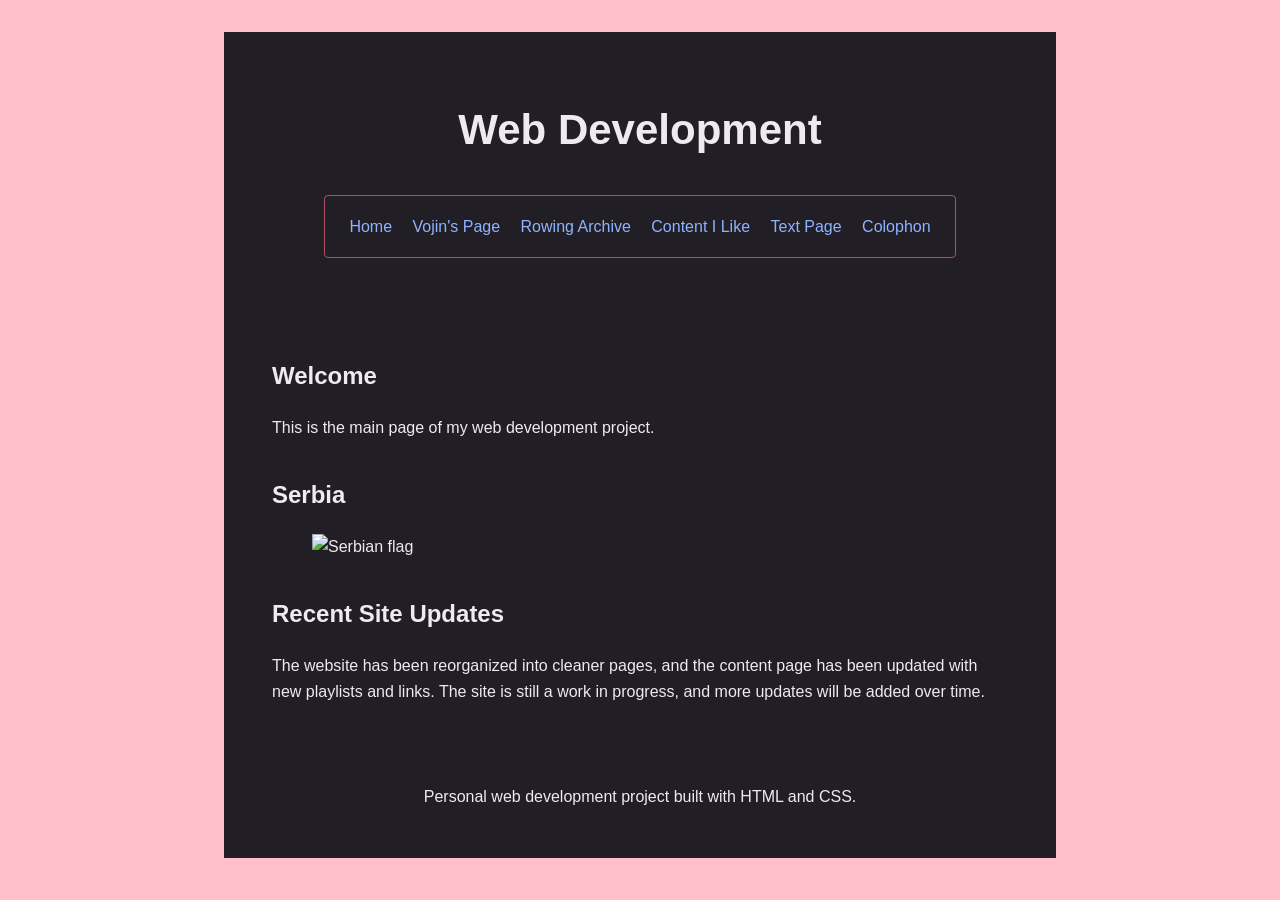
==== index.html @ 832d80cf "Finalized update" ====
<!DOCTYPE html>
<html lang="en">
<head>
    <meta charset="UTF-8">
    <meta name="viewport" content="width=device-width, initial-scale=1.0">
    <meta name="description" content="A personal web development project">
    <title>Web Development</title>
    <link rel="stylesheet" href="style.css">
</head>
<body>
    <header class="site-header">
        <h1>Web Development</h1>
        <nav class="site-nav" aria-label="Main navigation">
            <a class="current" href="index.html">Home</a>
            <a href="vojin.html">Vojin's Page</a>
            <a href="rowingsenioryear.html">Rowing Archive</a>
            <a href="content.html">Content I Like</a>
            <a href="index.txt">Text Page</a>
            <a href="static/s/colophon.txt">Colophon</a>
        </nav>
    </header>

    <main>
        <section class="intro-card">
            <h2>Welcome</h2>
            <p>
                This is the main page of my web development project. 
            </p>
        </section>

        <section aria-labelledby="photo-heading">
            <h2 id="photo-heading">Serbia</h2>
            <figure class="image-frame">
                <img src="static/images/serbia.png" alt="Serbian flag " width="600">

            </figure>
        </section>

       
        <section aria-labelledby="updates-heading">
            <h2 id="updates-heading">Recent Site Updates</h2>
            <p>
                The website has been reorganized into cleaner pages, and the content page has been updated with new playlists and links. The site is still a work in progress, and more updates will be added over time.
            </p>
        </section>
    </main>

    <footer>
        <p>Personal web development project built with HTML and CSS.</p>
    </footer>
</body>
</html>
---- style.css ----
:root {
    --FG: #f0e9ef;
    --BG: #211f25;
    --BORDER: #b34f61;
    --LINK: #8eb3ff;
    --WL: 1px;
    --PAGE_WIDTH: 800px;

    --BIG: 4rem;
    --MED: 2rem;
    --SML: 1rem;
    --QRT: 0.25rem;
    --TNY: 0.125rem;
}

html {
    background: pink;
}

html.rowing-site {
    background: var(--BG);
}

body {
    font-family: Arial, Helvetica, sans-serif;
    background-color: var(--BG);
    color: var(--FG);

    max-width: var(--PAGE_WIDTH);
    margin: var(--MED) auto;
    padding: var(--SML);

    line-height: 1.6;
    border: 0;
}

header {
    border: 0;
    display: flex;
    flex-direction: column;
    justify-content: center;
    align-items: center;
    padding: var(--MED);
}

header h1 {
    font-size: 42px;
    border: 0;
    margin-top: 0;
    margin-bottom: var(--SML);
    padding: var(--SML);
}

nav {
    border: 1px solid var(--BORDER);
    border-radius: var(--QRT);
    padding: var(--SML);
    text-align: center;
}

nav a {
    margin: 0 var(--QRT);
    border: 0;
}

main {
    border: 0;
    padding: var(--MED);
}

footer {
    border: 0;
    padding: var(--SML);
    text-align: center;
}

h2 {
    margin-top: 35px;
}

a {
    color: var(--LINK);
    display: inline-block;
    padding: 0.1rem 0.25rem;
    text-decoration: none;
}

a:hover {
    text-decoration: underline;
}

.back-home-link {
    padding: var(--QRT) var(--SML);
    border: 1px solid var(--BORDER);
    border-radius: var(--QRT);
}

ul {
    line-height: 1.8;
}

img {
    max-width: 100%;
    height: auto;
}

.rowing-page {
    --ROWING_BLUE: #83b7f0;
    --ROWING_PALE_BLUE: #292d36;
    --ROWING_BORDER: #52657b;

    max-width: 960px;
    background: var(--BG);
    border-color: var(--ROWING_BORDER);
}

.rowing-page header,
.rowing-page main,
.rowing-page footer {
    border-color: var(--ROWING_BORDER);
}

.rowing-page header h1 {
    color: var(--ROWING_BLUE);
    border-color: transparent;
    text-align: center;
}

.rowing-page nav {
    border-color: var(--ROWING_BORDER);
}

.rowing-page nav a,
.rowing-page a {
    color: var(--ROWING_BLUE);
}

.rowing-page nav a {
    border: 0;
}

.rowing-page main {
    padding-top: var(--SML);
}

.rowing-page h2 {
    color: var(--ROWING_BLUE);
    margin-top: 0;
}

.rowing-intro,
.rowing-event {
    margin-bottom: var(--MED);
    padding: var(--MED);
    background: var(--ROWING_PALE_BLUE);
    border-left: 4px solid var(--ROWING_BLUE);
}

.rowing-intro p:last-child,
.rowing-event p:last-child {
    margin-bottom: 0;
}

.rowing-photo {
    margin: var(--MED) auto;
    text-align: center;
}

.rowing-photo img {
    display: block;
    margin: 0 auto;
}

.rowing-event h3 {
    color: var(--ROWING_BLUE);
    font-size: 1.35rem;
    margin-top: var(--MED);
}

.rowing-links {
    display: grid;
    grid-template-columns: repeat(auto-fit, minmax(210px, 1fr));
    gap: var(--SML);
    list-style: none;
    margin: 0;
    padding: var(--SML);
    border: 1px solid var(--ROWING_BORDER);
    border-radius: var(--QRT);
}

.rowing-links a {
    display: block;
    height: 100%;
    box-sizing: border-box;
    padding: var(--SML);
    background: var(--BG);
    font-weight: bold;
    text-align: center;
}

.external-links {
    display: flex;
    flex-wrap: wrap;
    justify-content: center;
    gap: var(--SML);
    width: fit-content;
    max-width: 100%;
    box-sizing: border-box;
    margin-inline: auto;
    transform: translateX(-6rem);
    padding: var(--SML);
    border: 1px solid var(--BORDER);
    border-radius: var(--QRT);
}

.external-links a {
    margin: 0;
}

.rowing-links a:hover {
    background: var(--ROWING_PALE_BLUE);
}

@media (max-width: 600px) {
    .rowing-page {
        margin: 0;
        padding: var(--QRT);
        border: 0;
    }

    .rowing-page main {
        padding: var(--SML);
    }

    .rowing-intro,
    .rowing-event {
        padding: var(--SML);
    }
}
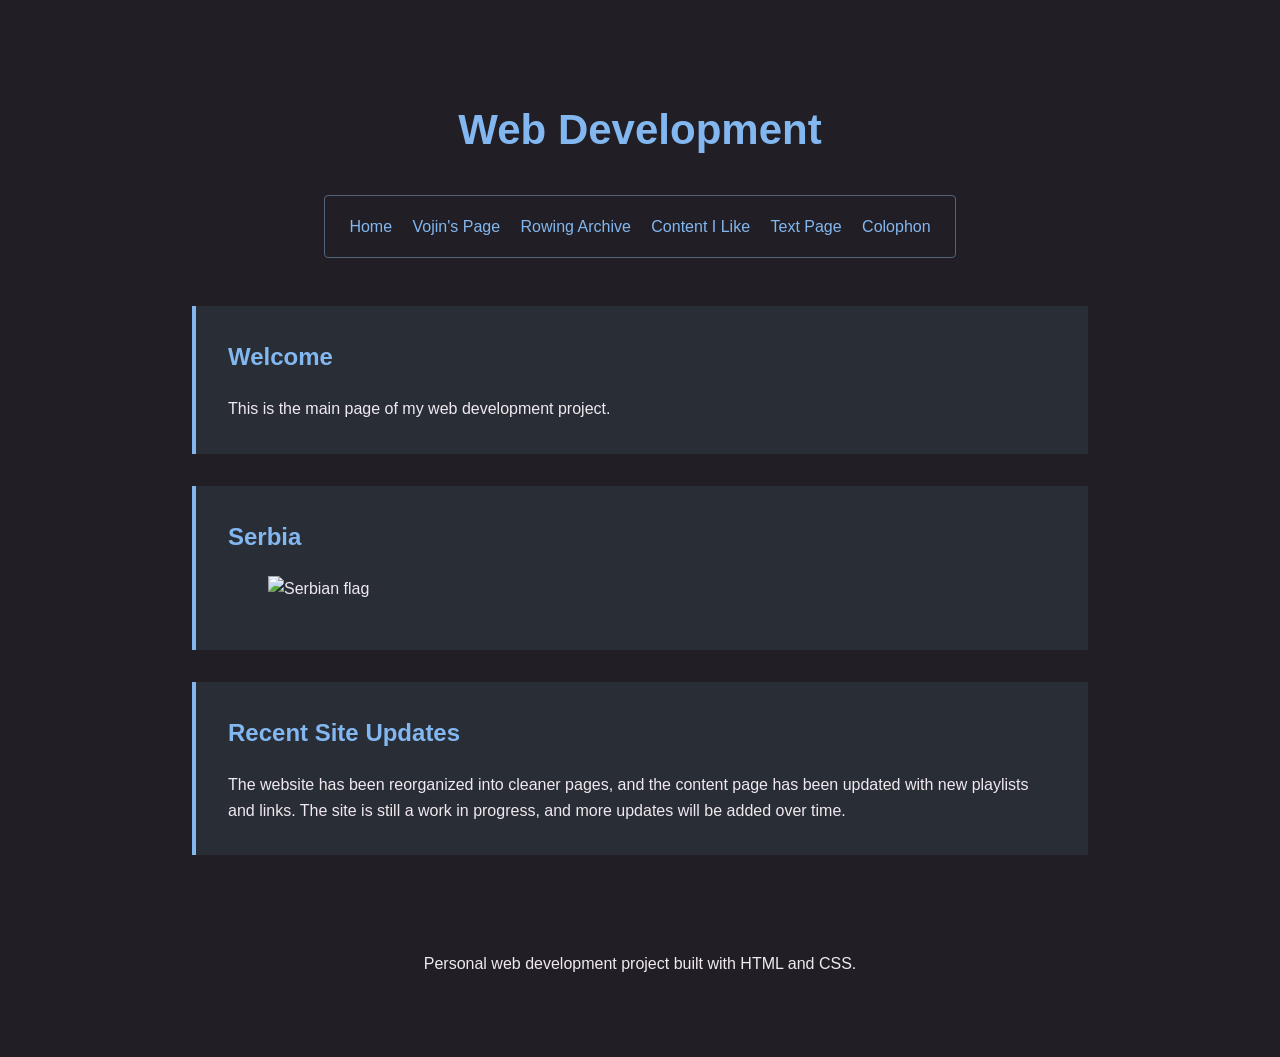
==== commit 8889320e: "Apply rowing archive theme across pages Co-authored-by: Copilot <223556219+Copilot@users.noreply.git" ====
--- a/index.html
+++ b/index.html
@@ -1,5 +1,5 @@
 <!DOCTYPE html>
-<html lang="en">
+<html lang="en" class="site-theme">
 <head>
     <meta charset="UTF-8">
     <meta name="viewport" content="width=device-width, initial-scale=1.0">
@@ -7,7 +7,7 @@
     <title>Web Development</title>
     <link rel="stylesheet" href="style.css">
 </head>
-<body>
+<body class="site-page">
     <header class="site-header">
         <h1>Web Development</h1>
         <nav class="site-nav" aria-label="Main navigation">
--- a/style.css
+++ b/style.css
@@ -2,10 +2,10 @@
 :root {
     --FG: #f0e9ef;
     --BG: #211f25;
-    --BORDER: #b34f61;
-    --LINK: #8eb3ff;
+    --BORDER: #52657b;
+    --LINK: #83b7f0;
     --WL: 1px;
-    --PAGE_WIDTH: 800px;
+    --PAGE_WIDTH: 960px;
 
     --BIG: 4rem;
     --MED: 2rem;
@@ -15,10 +15,10 @@
 }
 
 html {
-    background: pink;
-}
-
-html.rowing-site {
+    background: var(--BG);
+}
+
+html.site-theme {
     background: var(--BG);
 }
 
@@ -46,6 +46,7 @@
 
 header h1 {
     font-size: 42px;
+    color: var(--LINK);
     border: 0;
     margin-top: 0;
     margin-bottom: var(--SML);
@@ -77,6 +78,7 @@
 
 h2 {
     margin-top: 35px;
+    color: var(--LINK);
 }
 
 a {
@@ -105,61 +107,85 @@
     height: auto;
 }
 
-.rowing-page {
-    --ROWING_BLUE: #83b7f0;
-    --ROWING_PALE_BLUE: #292d36;
-    --ROWING_BORDER: #52657b;
-
-    max-width: 960px;
+.site-page {
+    --ACCENT_BLUE: #83b7f0;
+    --PANEL_BG: #292d36;
+    --PANEL_BORDER: #52657b;
+
+    max-width: var(--PAGE_WIDTH);
     background: var(--BG);
-    border-color: var(--ROWING_BORDER);
-}
-
-.rowing-page header,
-.rowing-page main,
-.rowing-page footer {
-    border-color: var(--ROWING_BORDER);
-}
-
-.rowing-page header h1 {
-    color: var(--ROWING_BLUE);
+    border-color: var(--PANEL_BORDER);
+}
+
+.site-page header,
+.site-page main,
+.site-page footer {
+    border-color: var(--PANEL_BORDER);
+}
+
+.site-page header h1 {
+    color: var(--ACCENT_BLUE);
     border-color: transparent;
     text-align: center;
 }
 
-.rowing-page nav {
-    border-color: var(--ROWING_BORDER);
-}
-
-.rowing-page nav a,
-.rowing-page a {
-    color: var(--ROWING_BLUE);
-}
-
-.rowing-page nav a {
-    border: 0;
-}
-
-.rowing-page main {
+.site-page nav {
+    border-color: var(--PANEL_BORDER);
+}
+
+.site-page nav a,
+.site-page a {
+    color: var(--ACCENT_BLUE);
+}
+
+.site-page nav a:not(.back-home-link) {
+    border: 0;
+}
+
+.site-page main {
     padding-top: var(--SML);
 }
 
-.rowing-page h2 {
-    color: var(--ROWING_BLUE);
+.site-page h2,
+.site-page h3 {
+    color: var(--ACCENT_BLUE);
+}
+
+.site-page h2 {
     margin-top: 0;
 }
 
-.rowing-intro,
-.rowing-event {
+.site-page main > section {
     margin-bottom: var(--MED);
     padding: var(--MED);
-    background: var(--ROWING_PALE_BLUE);
-    border-left: 4px solid var(--ROWING_BLUE);
-}
-
-.rowing-intro p:last-child,
-.rowing-event p:last-child {
+    background: var(--PANEL_BG);
+    border-left: 4px solid var(--ACCENT_BLUE);
+}
+
+.site-page .playlist-card {
+    margin-bottom: var(--MED);
+    padding: var(--MED);
+    background: var(--PANEL_BG);
+    border-left: 4px solid var(--ACCENT_BLUE);
+}
+
+.site-page main > .playlist-grid {
+    padding: 0;
+    background: transparent;
+    border-left: 0;
+}
+
+.site-page main > section p:last-child,
+.site-page .intro-card p:last-child,
+.site-page .ocu-panel p:last-child,
+.site-page .playlist-card p:last-child {
     margin-bottom: 0;
+}
+
+.site-page .playlist-grid {
+    display: grid;
+    grid-template-columns: repeat(auto-fit, minmax(240px, 1fr));
+    gap: var(--SML);
 }
 
 .rowing-photo {
@@ -173,7 +199,7 @@
 }
 
 .rowing-event h3 {
-    color: var(--ROWING_BLUE);
+    color: var(--ACCENT_BLUE);
     font-size: 1.35rem;
     margin-top: var(--MED);
 }
@@ -185,7 +211,7 @@
     list-style: none;
     margin: 0;
     padding: var(--SML);
-    border: 1px solid var(--ROWING_BORDER);
+    border: 1px solid var(--PANEL_BORDER);
     border-radius: var(--QRT);
 }
 
@@ -194,7 +220,7 @@
     height: 100%;
     box-sizing: border-box;
     padding: var(--SML);
-    background: var(--BG);
+    background: var(--PANEL_BG);
     font-weight: bold;
     text-align: center;
 }
@@ -219,22 +245,26 @@
 }
 
 .rowing-links a:hover {
-    background: var(--ROWING_PALE_BLUE);
+    background: var(--PANEL_BG);
 }
 
 @media (max-width: 600px) {
-    .rowing-page {
+    .site-page {
         margin: 0;
         padding: var(--QRT);
         border: 0;
     }
 
-    .rowing-page main {
+    .site-page main {
         padding: var(--SML);
     }
 
-    .rowing-intro,
-    .rowing-event {
+    .site-page main > section,
+    .site-page .playlist-card {
         padding: var(--SML);
     }
-}
+
+    .external-links {
+        transform: none;
+    }
+}
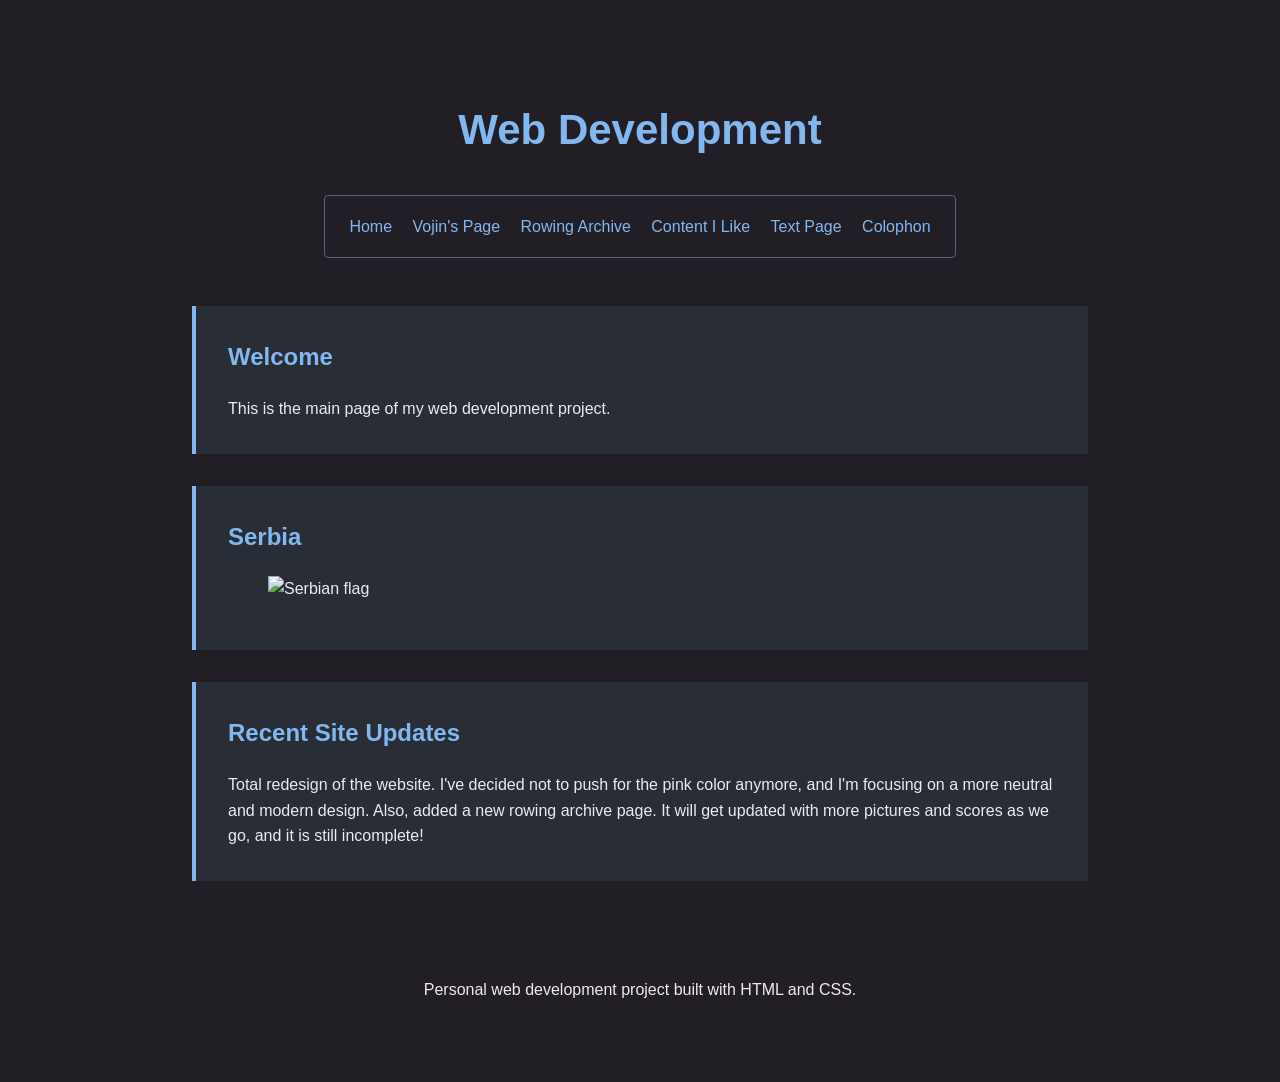
==== commit 4d6369a9: "Update homepage site announcement Co-authored-by: Copilot <223556219+Copilot@users.noreply.github.co" ====
--- a/index.html
+++ b/index.html
@@ -5,7 +5,7 @@
     <meta name="viewport" content="width=device-width, initial-scale=1.0">
     <meta name="description" content="A personal web development project">
     <title>Web Development</title>
-    <link rel="stylesheet" href="style.css">
+    <link rel="stylesheet" href="style.css?v=8889320">
 </head>
 <body class="site-page">
     <header class="site-header">
@@ -40,7 +40,8 @@
         <section aria-labelledby="updates-heading">
             <h2 id="updates-heading">Recent Site Updates</h2>
             <p>
-                The website has been reorganized into cleaner pages, and the content page has been updated with new playlists and links. The site is still a work in progress, and more updates will be added over time.
+                Total redesign of the website. I've decided not to push for the pink color anymore, and I'm focusing on a more neutral and modern design.
+                Also, added a new rowing archive page. It will get updated with more pictures and scores as we go, and it is still incomplete!
             </p>
         </section>
     </main>
